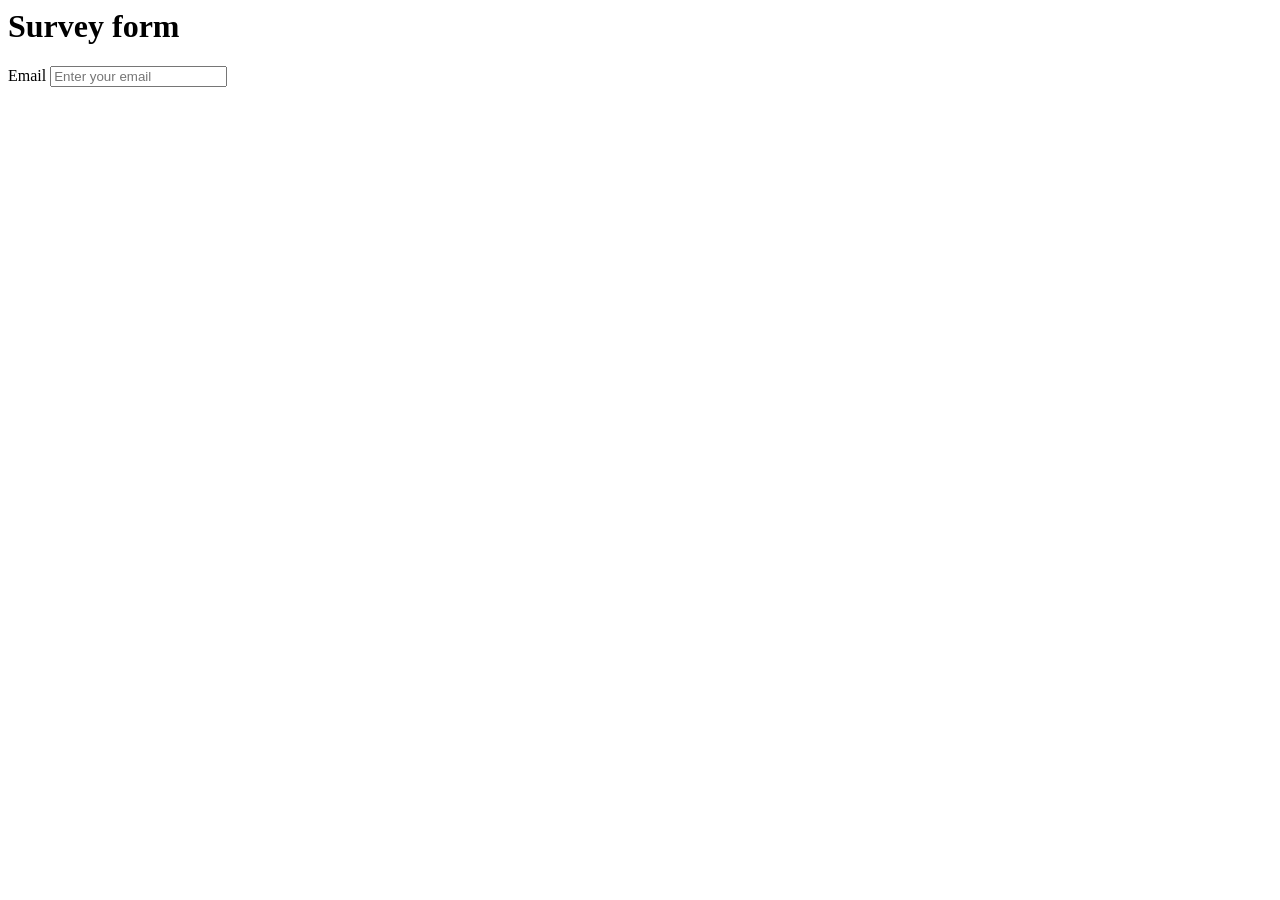
==== Survey Form/index.html @ f7c0d408 "Create form" ====
<!DOCTYOE html>
<html lang="en">
  <head>
    <link rel="stylesheet" href="style.css" />
  </head>
  <body>
    <h1>Survey form</h1>
    <form id="form">
      <div class="form-control">
        <label for="name" id="lable-email">Email</label>
        <input type="text" id="neme" placeholder="Enter your email" />
      </div>
      <div></div>
    </form>
  </body>
</html>
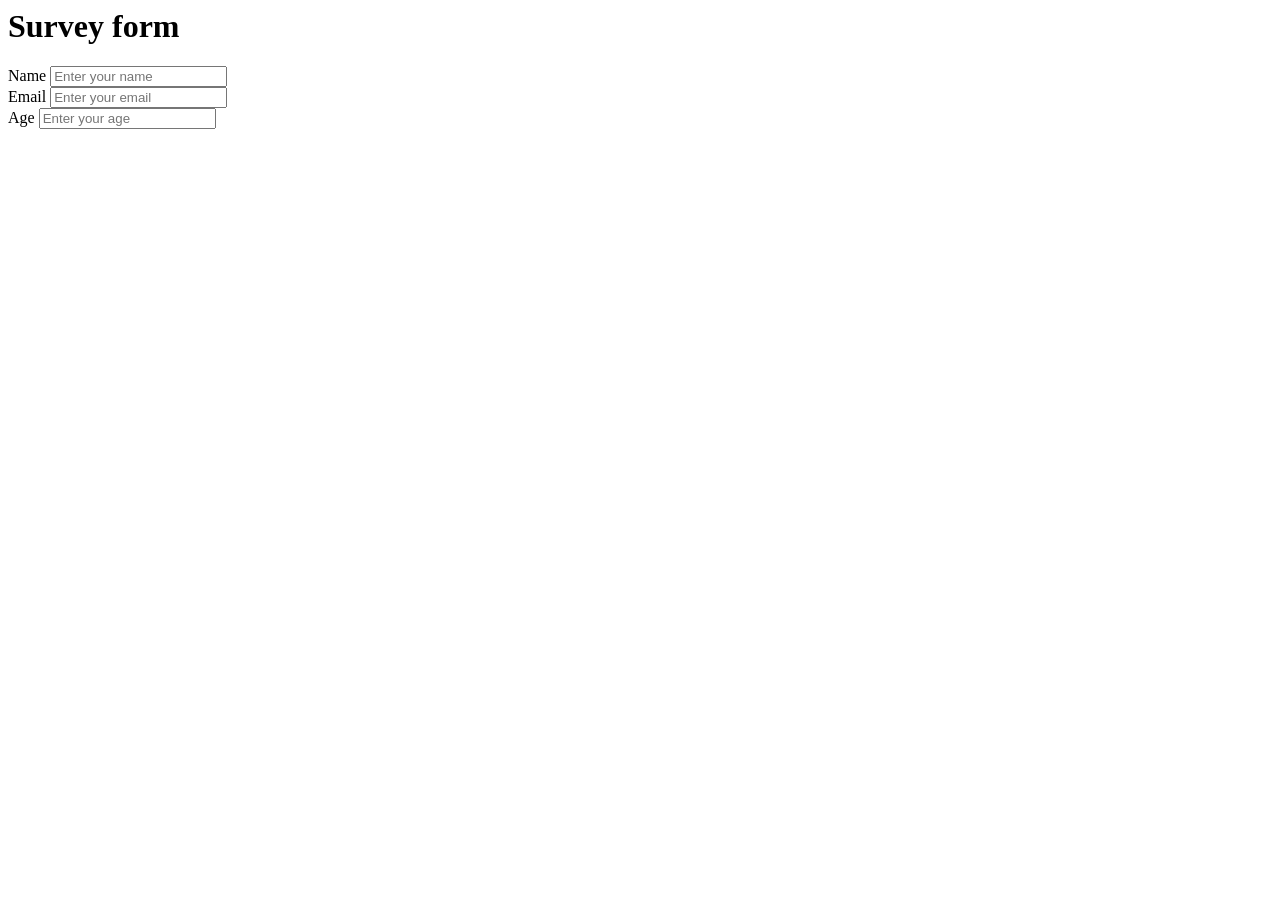
==== commit 6e4d1e72: "creat new forms" ====
--- a/Survey Form/index.html
+++ b/Survey Form/index.html
@@ -7,10 +7,17 @@
     <h1>Survey form</h1>
     <form id="form">
       <div class="form-control">
-        <label for="name" id="lable-email">Email</label>
-        <input type="text" id="neme" placeholder="Enter your email" />
+        <label for="name" id="lable-nema">Name</label>
+        <input type="text" id="neme" placeholder="Enter your name" />
       </div>
-      <div></div>
+      <div>
+        <lable for="email" id="lable-email">Email</lable>
+        <input type="text" id="email" placeholder="Enter your email" />
+      </div>
+      <div>
+        <lable for="age" id="lable-age">Age</lable>
+        <input type="text" id="email" placeholder="Enter your age" />
+      </div>
     </form>
   </body>
 </html>
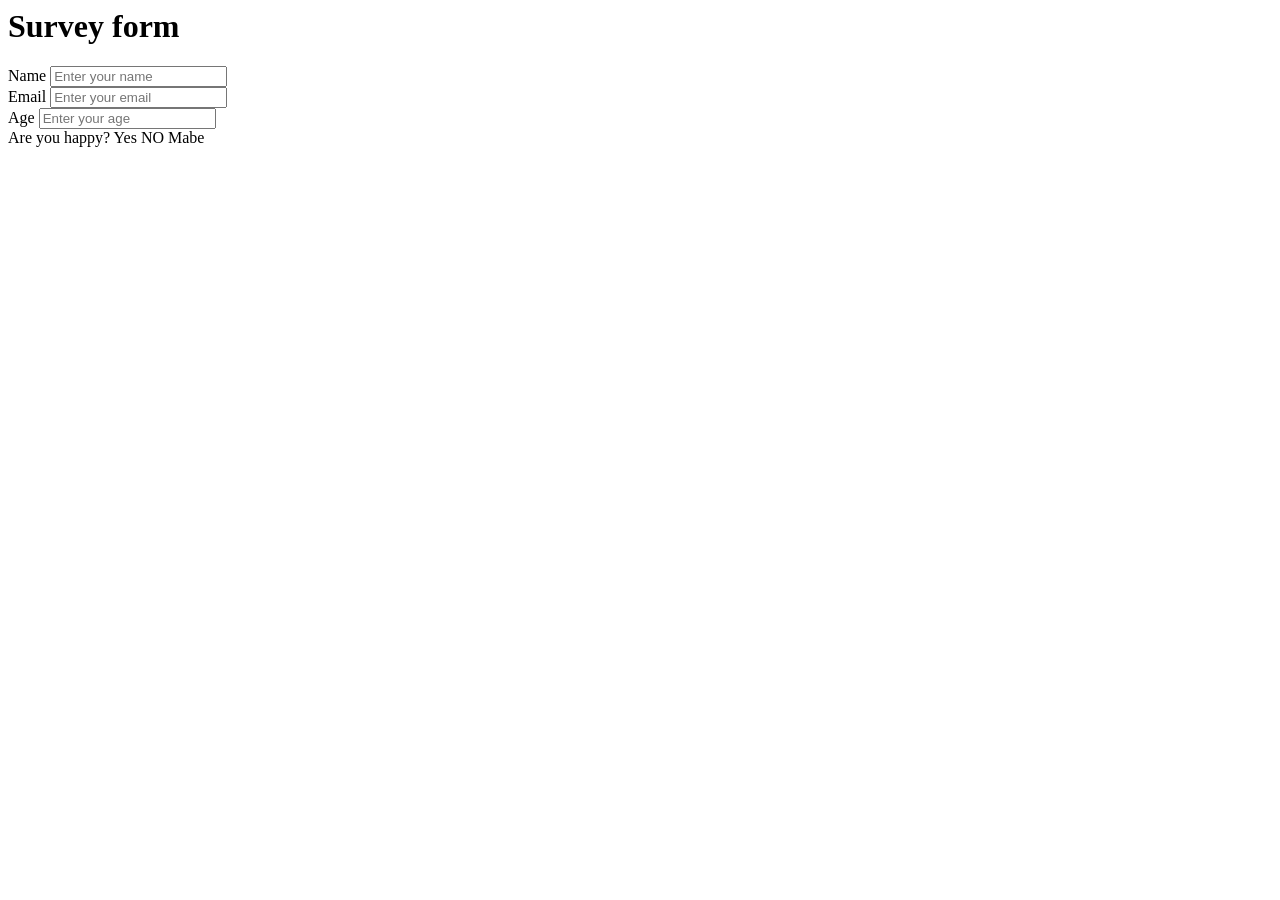
==== commit 4c82394c: "Creat Radio Button" ====
--- a/Survey Form/index.html
+++ b/Survey Form/index.html
@@ -18,6 +18,12 @@
         <lable for="age" id="lable-age">Age</lable>
         <input type="text" id="email" placeholder="Enter your age" />
       </div>
+      <div class="form-control">
+        <lable> Are you happy?</lable>
+        <lable type="radio" id="recommend-1" name="recommend">Yes</lable>
+        <lable type="radio" id="recommend-2" name="recommend">NO</lable>
+        <lable type="radio" id="recommend-3" name="recommend">Mabe</lable>
+      </div>
     </form>
   </body>
 </html>
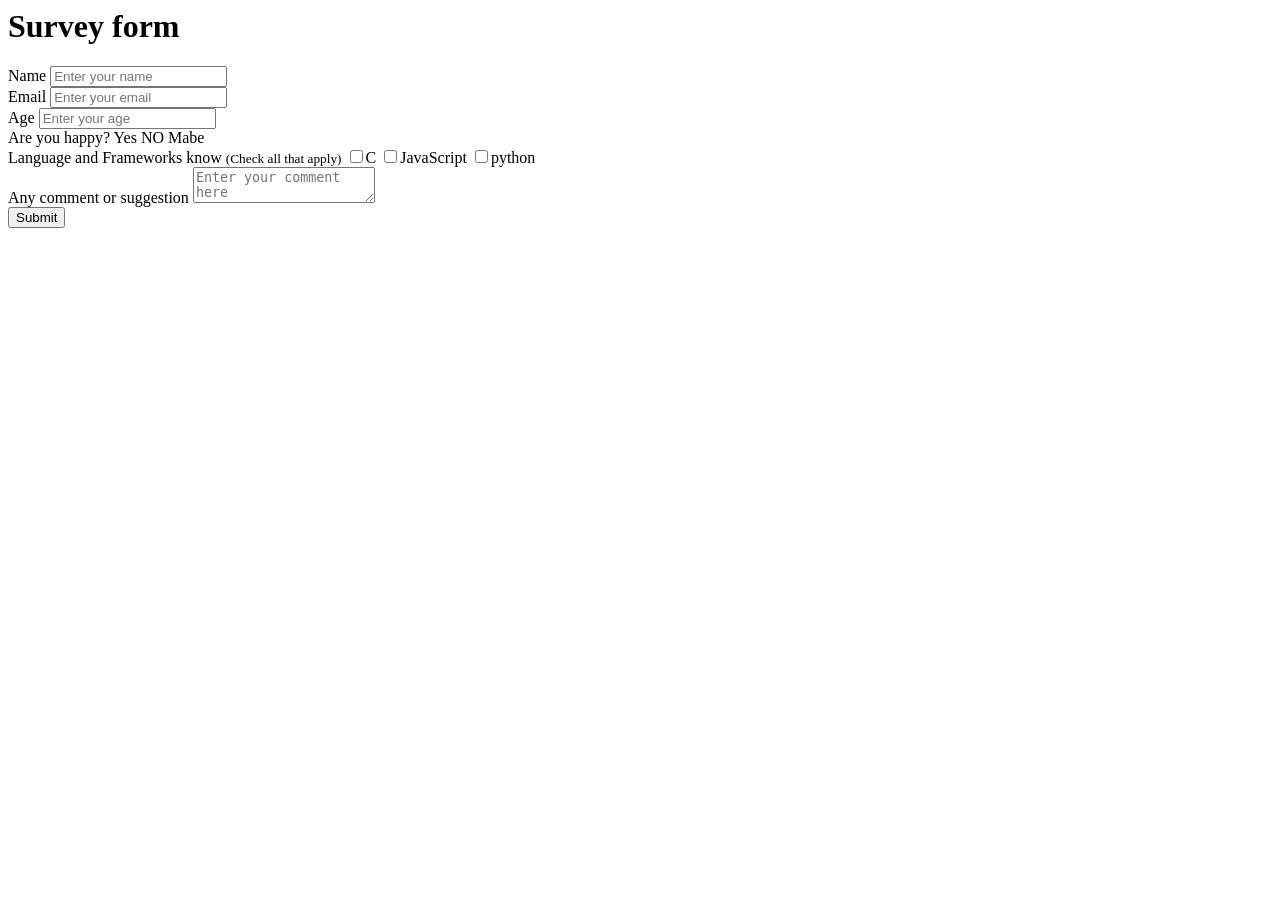
==== commit 17cb18ab: "Creat textarea and submit button" ====
--- a/Survey Form/index.html
+++ b/Survey Form/index.html
@@ -11,19 +11,42 @@
         <input type="text" id="neme" placeholder="Enter your name" />
       </div>
       <div>
-        <lable for="email" id="lable-email">Email</lable>
+        <label for="email" id="lable-email">Email</label>
         <input type="text" id="email" placeholder="Enter your email" />
       </div>
       <div>
-        <lable for="age" id="lable-age">Age</lable>
-        <input type="text" id="email" placeholder="Enter your age" />
+        <label for="age" id="lable-age">Age</label>
+        <input type="text" id="age" placeholder="Enter your age" />
       </div>
       <div class="form-control">
-        <lable> Are you happy?</lable>
-        <lable type="radio" id="recommend-1" name="recommend">Yes</lable>
-        <lable type="radio" id="recommend-2" name="recommend">NO</lable>
-        <lable type="radio" id="recommend-3" name="recommend">Mabe</lable>
+        <label> Are you happy?</label>
+        <label type="radio" id="recommend-1" name="recommend">Yes</label>
+        <label type="radio" id="recommend-2" name="recommend">NO</label>
+        <label type="radio" id="recommend-3" name="recommend">Mabe</label>
       </div>
+      <div class="form-control">
+        <label
+          >Language and Frameworks know
+          <small>(Check all that apply)</small>
+        </label>
+
+        <label for="inp-1"> 
+        <input type="checkbox" name="inp" />C
+        </label>
+
+        <label for="inp-2">
+          <input type="checkbox" name="inp">JavaScript
+        </label>
+
+        <label for="inp-3">
+          <input type="checkbox" name="inp">python
+        </label>
+      </div class="form-control">
+      <div>
+        <label for="comment">Any comment or suggestion</label>
+        <textarea name="comment" id="comment" placeholder="Enter your comment here"></textarea>
+      </div>
+      <button type="submit" value="submit">Submit</button>
     </form>
   </body>
 </html>
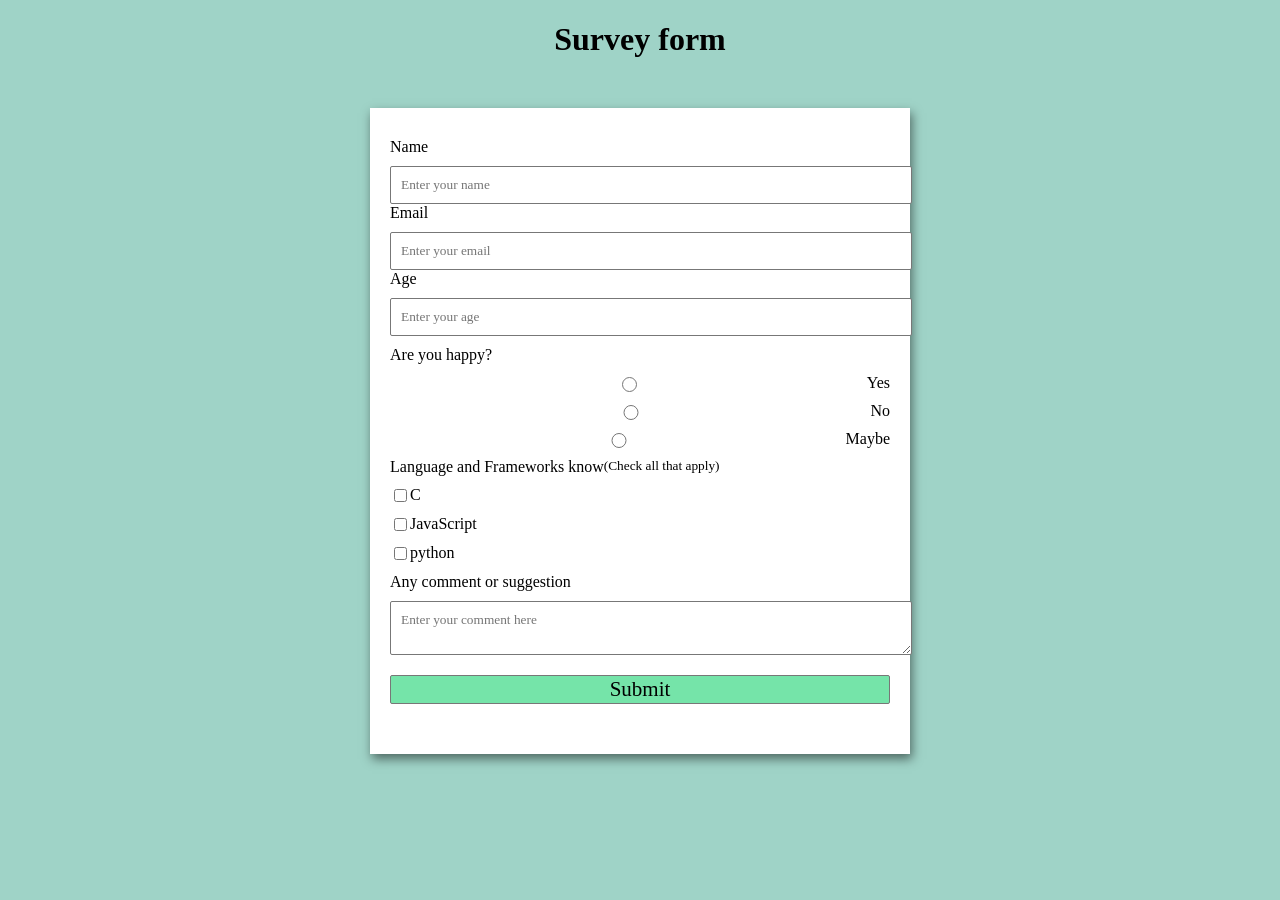
==== commit 6d03b517: "Create css" ====
--- a/Survey Form/index.html
+++ b/Survey Form/index.html
@@ -1,4 +1,4 @@
-<!DOCTYOE html>
+<!DOCTYpE html>
 <html lang="en">
   <head>
     <link rel="stylesheet" href="style.css" />
@@ -7,42 +7,35 @@
     <h1>Survey form</h1>
     <form id="form">
       <div class="form-control">
-        <label for="name" id="lable-nema">Name</label>
-        <input type="text" id="neme" placeholder="Enter your name" />
-      </div>
-      <div>
+        <label for="name" id="lable-nama">Name</label>
+        <input type="text" id="name" placeholder="Enter your name" />
         <label for="email" id="lable-email">Email</label>
         <input type="text" id="email" placeholder="Enter your email" />
-      </div>
-      <div>
         <label for="age" id="lable-age">Age</label>
-        <input type="text" id="age" placeholder="Enter your age" />
+        <input type="text" id="age" placeholder="Enter your age" maxlength="2"/>
       </div>
       <div class="form-control">
-        <label> Are you happy?</label>
-        <label type="radio" id="recommend-1" name="recommend">Yes</label>
-        <label type="radio" id="recommend-2" name="recommend">NO</label>
-        <label type="radio" id="recommend-3" name="recommend">Mabe</label>
+        <label> Are you happy?</label> 
+        <label> <input type="radio" name="happy" id="recommed-1">Yes</label>
+        <label> <input type="radio" name="happy" id="recommed-2">No</label>
+        <label> <input type="radio" name="happy" id="recommed-3">Maybe</label>
       </div>
       <div class="form-control">
         <label
           >Language and Frameworks know
           <small>(Check all that apply)</small>
         </label>
-
         <label for="inp-1"> 
         <input type="checkbox" name="inp" />C
         </label>
-
         <label for="inp-2">
           <input type="checkbox" name="inp">JavaScript
         </label>
-
         <label for="inp-3">
           <input type="checkbox" name="inp">python
         </label>
-      </div class="form-control">
-      <div>
+      </div>
+      <div class="form-control">
         <label for="comment">Any comment or suggestion</label>
         <textarea name="comment" id="comment" placeholder="Enter your comment here"></textarea>
       </div>
--- a/Survey Form/style.css
+++ b/Survey Form/style.css
@@ -0,0 +1,51 @@
+body {
+    background-color: #9fd3c7;
+    font-family: papyrus;
+    text-align: center;
+}
+form {
+    background-color: #ffffff;
+    max-width: 500px;
+    margin: 50px auto;
+    padding: 30px 20px;
+    box-shadow: 2px 5px 10px rgba(0, 0, 0, 0.5);
+}
+.form-control {
+    text-align:left;
+    margin-bottom:10px;
+}
+
+.form-control label {
+    display: flex;
+    margin-bottom: 10px;
+}
+ .form-control input,
+ .form-control select,
+ .form-control textarea {
+    border: 1px solid #777;
+    border-radius: 2px;
+    font-family: inherit;
+    padding: 10px;
+    display: flex;
+    width: 100% ;
+ }
+ .form-control select
+
+ .form-control input[type="radio"],
+ .form-control input[type="checkbox"] {
+    display: block;
+    width: auto;
+ }
+
+ button {
+    background-color: rgba(69, 219, 139, 0.74);
+    border: 1px solid #777;
+    font-family: inherit;
+    border-radius: 2px;
+    font-size: 21px;
+    display: block;
+    width: 100%;
+    margin-top: 20px;
+    margin-bottom: 20px;
+ }
+ 
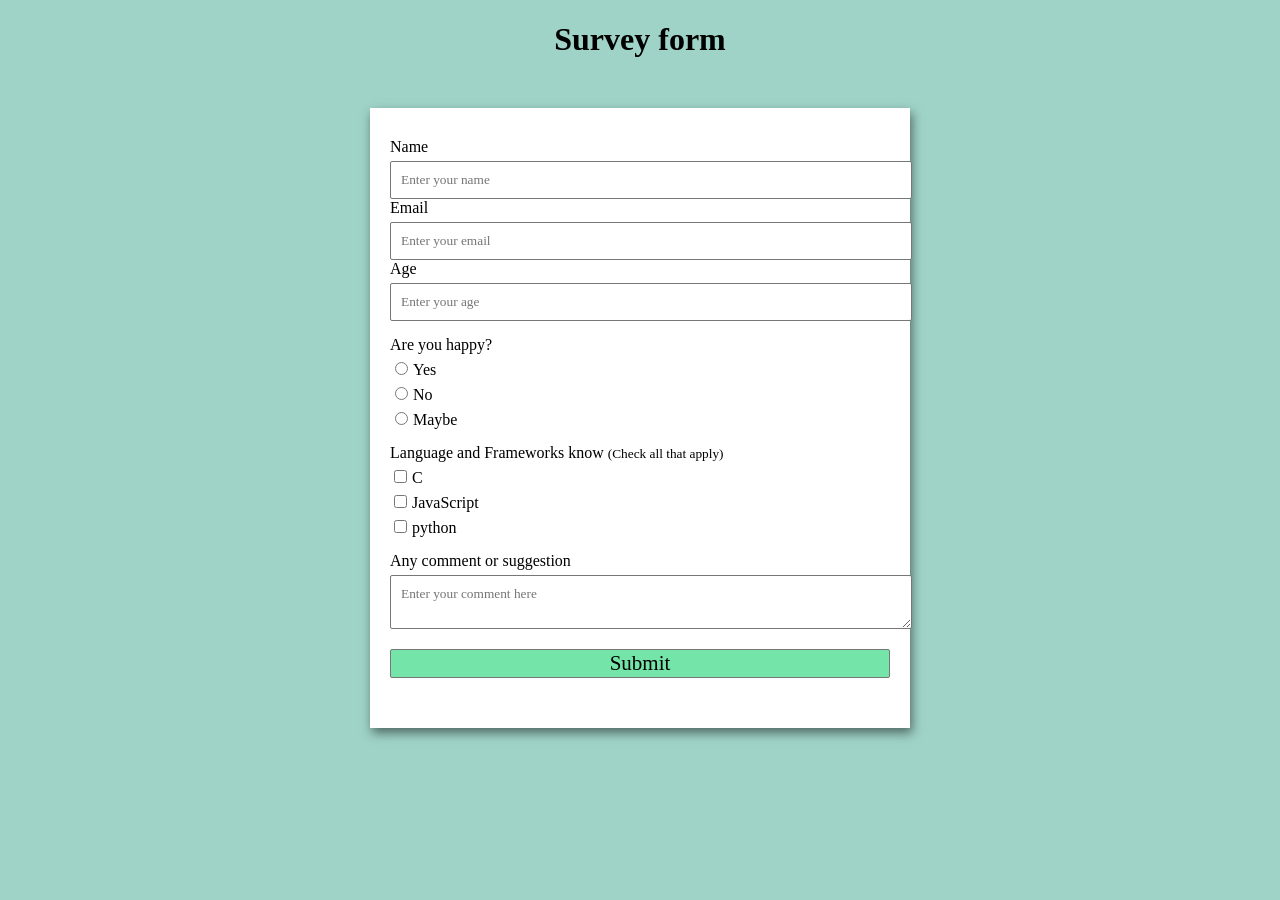
==== commit 5150eed6: "Bug fixed" ====
--- a/Survey Form/index.html
+++ b/Survey Form/index.html
@@ -42,4 +42,4 @@
       <button type="submit" value="submit">Submit</button>
     </form>
   </body>
-</html>
+</html>
--- a/Survey Form/style.css
+++ b/Survey Form/style.css
@@ -12,29 +12,27 @@
 }
 .form-control {
     text-align:left;
-    margin-bottom:10px;
+    margin-bottom:15px;
 }
 
 .form-control label {
-    display: flex;
-    margin-bottom: 10px;
+    display: block;
+    margin-bottom: 5px;
 }
- .form-control input,
- .form-control select,
+ .form-control input[type="text"],
  .form-control textarea {
     border: 1px solid #777;
     border-radius: 2px;
     font-family: inherit;
     padding: 10px;
-    display: flex;
+    display: block;
     width: 100% ;
  }
- .form-control select
+
 
  .form-control input[type="radio"],
  .form-control input[type="checkbox"] {
-    display: block;
-    width: auto;
+    margin-right: 5px;
  }
 
  button {
